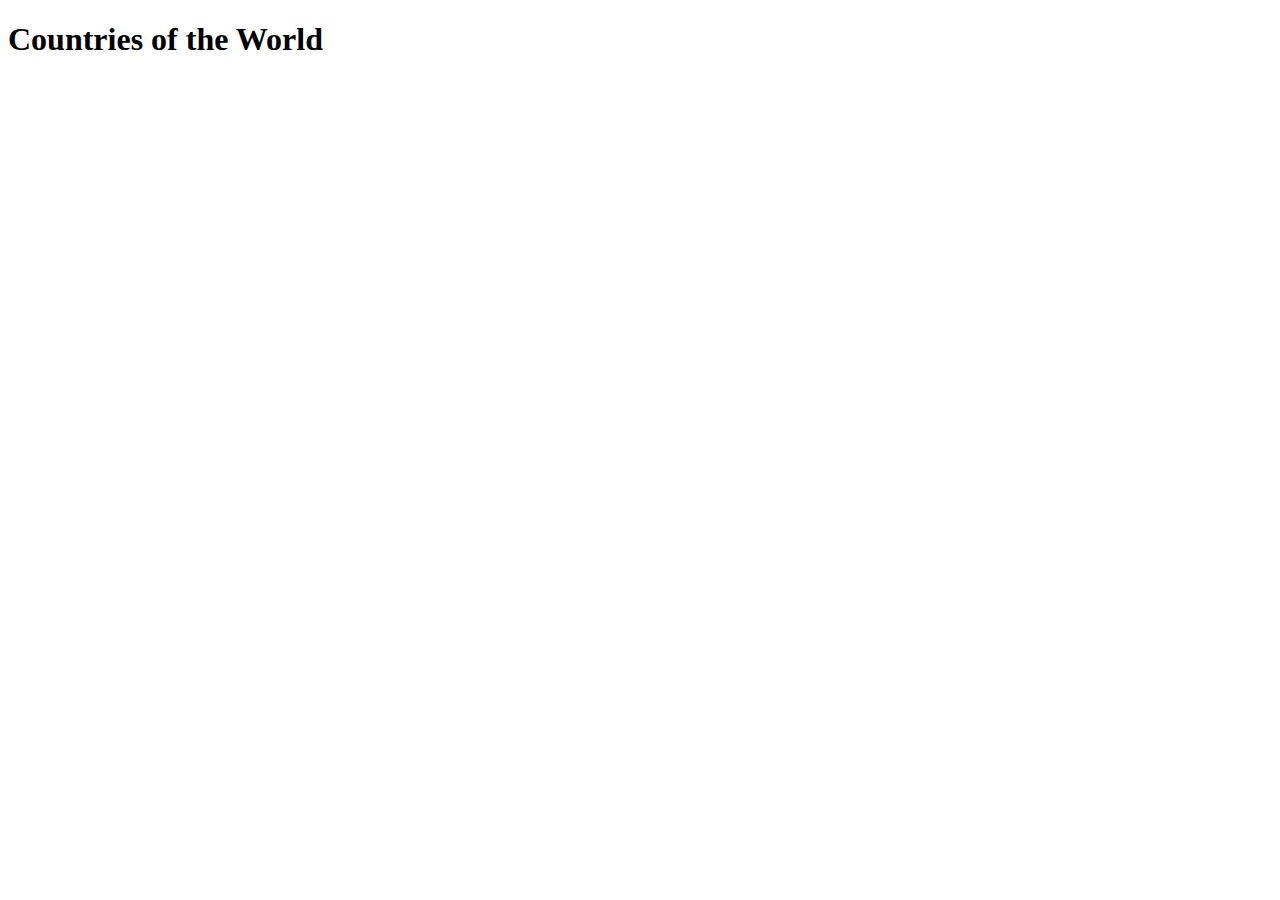
==== src/main/resources/templates/index.html @ 1909f926 "Initial commit" ====
<!DOCTYPE html>
<html xmlns:th="http://www.thymeleaf.org">
<head>
	<meta name="viewport" content="width=device-width, initial-scale=1" />
	<link rel="stylesheet" th:href="@{/app.css}" />
	<title>Countries of the World</title>
</head>
<body>
	<header>
		<div class="container">
			<h1><a th:href="@{/}">Countries of the World</a></h1>
		</div>
	</header>
	<div class="container">
		<div th:each="country : ${countries}" class="country">
			<a th:href="@{'/country/' + ${country.id}}">
				<img th:src="@{'/flags/' + ${country.flagFileName}}"
                     th:alt="${country.name}"/>
				<h4 th:text="${country.name}"></h4>
			</a>
        </div>
	</div>
</body>
</html>
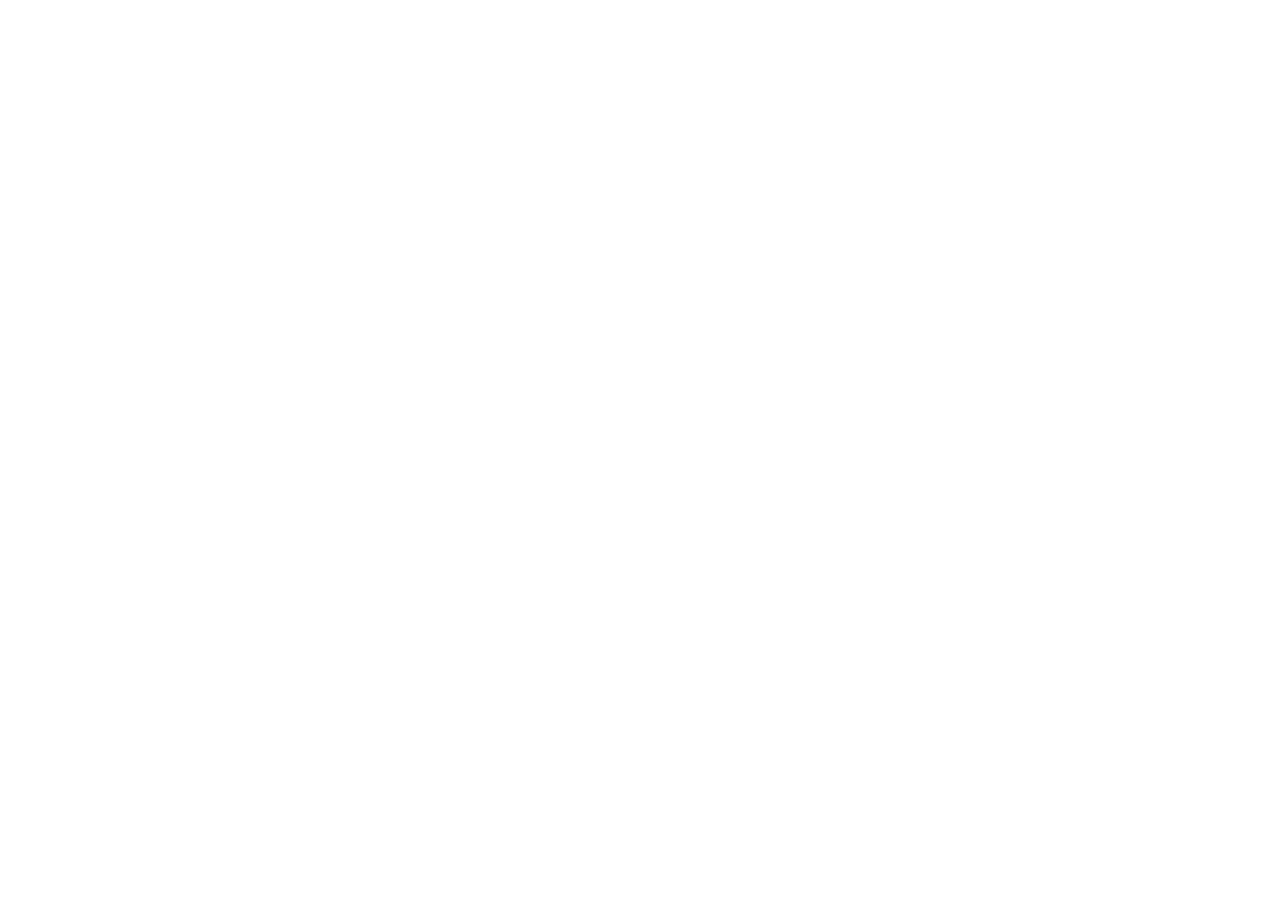
==== commit 440cc926: "made head and header as `th:replace` using new `layout.html`. Fixed url address for detail country v" ====
--- a/src/main/resources/templates/index.html
+++ b/src/main/resources/templates/index.html
@@ -1,19 +1,12 @@
 <!DOCTYPE html>
 <html xmlns:th="http://www.thymeleaf.org">
-<head>
-	<meta name="viewport" content="width=device-width, initial-scale=1" />
-	<link rel="stylesheet" th:href="@{/app.css}" />
-	<title>Countries of the World</title>
-</head>
+<head th:replace="layout :: head('home')"> </head>
 <body>
-	<header>
-		<div class="container">
-			<h1><a th:href="@{/}">Countries of the World</a></h1>
-		</div>
-	</header>
+	<header th:replace="layout :: header('')"></header>
 	<div class="container">
 		<div th:each="country : ${countries}" class="country">
-			<a th:href="@{'/country/' + ${country.id}}">
+			<!--/* URL will be /country/id/slug-from-name */-->
+			<a th:href="@{'/country/' + ${country.id} + ${country.slugFromName}}">
 				<img th:src="@{'/flags/' + ${country.flagFileName}}"
                      th:alt="${country.name}"/>
 				<h4 th:text="${country.name}"></h4>
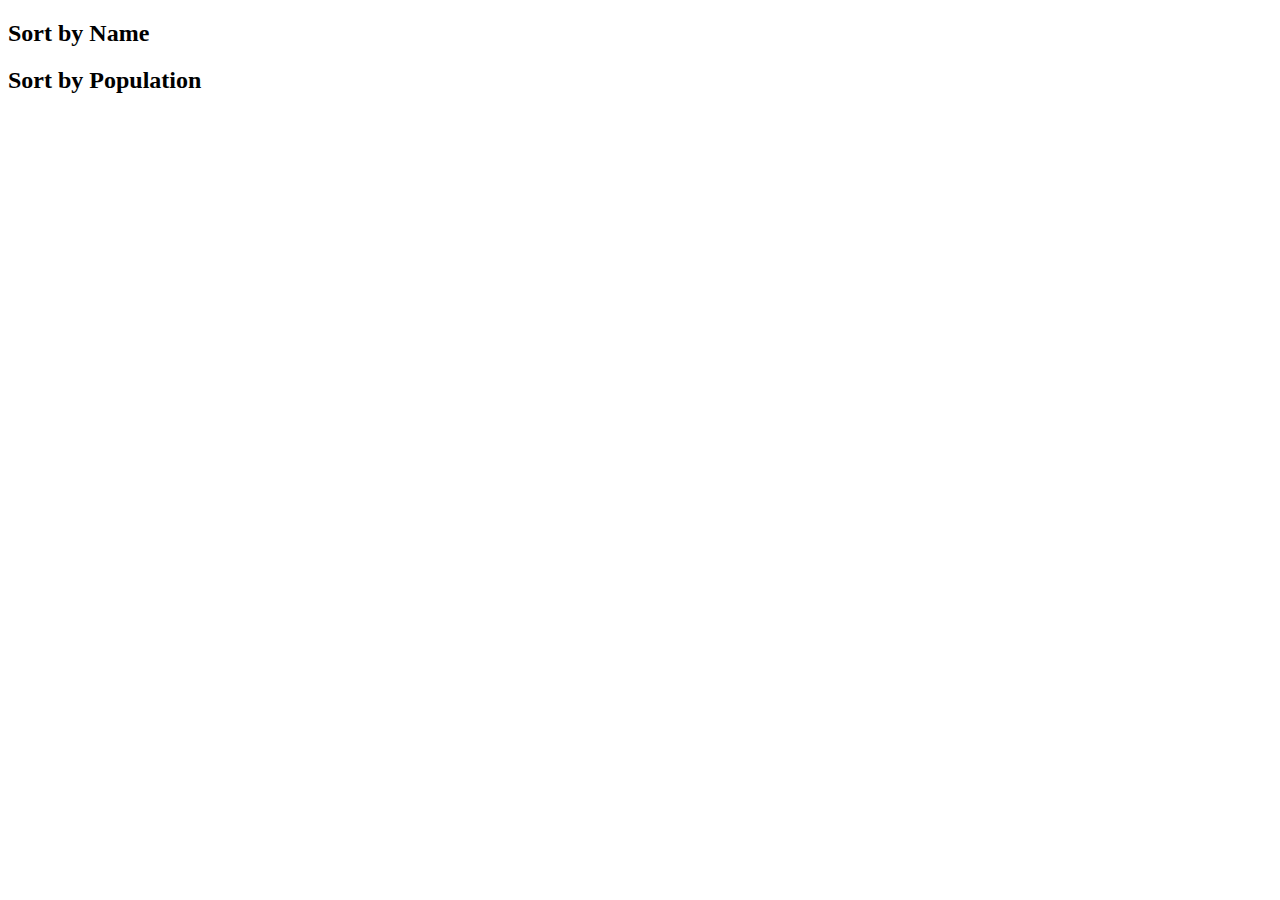
==== commit cc79b0f9: "added sort by name and sort by populations in header" ====
--- a/src/main/resources/templates/index.html
+++ b/src/main/resources/templates/index.html
@@ -1,14 +1,20 @@
 <!DOCTYPE html>
 <html xmlns:th="http://www.thymeleaf.org">
-<head th:replace="layout :: head('home')"> </head>
+<head th:replace="layout :: head('home')"></head>
 <body>
 	<header th:replace="layout :: header('')"></header>
+    <header>
+        <div class="container">
+            <h2><a th:href="@{'/?sort=name'}">Sort by Name</a></h2>
+            <h2><a th:href="@{'/?sort=population'}">Sort by Population</a></h2>
+        </div>
+    </header>
 	<div class="container">
 		<div th:each="country : ${countries}" class="country">
 			<!--/* URL will be /country/id/slug-from-name */-->
-			<a th:href="@{'/country/' + ${country.id} + ${country.slugFromName}}">
+			<a th:href="@{'/country/' + ${country.id} + '/'+ ${country.slugFromName}}">
 				<img th:src="@{'/flags/' + ${country.flagFileName}}"
-                     th:alt="${country.name}"/>
+                     th:alt="'Flag of ' + ${country.name}"/>
 				<h4 th:text="${country.name}"></h4>
 			</a>
         </div>
